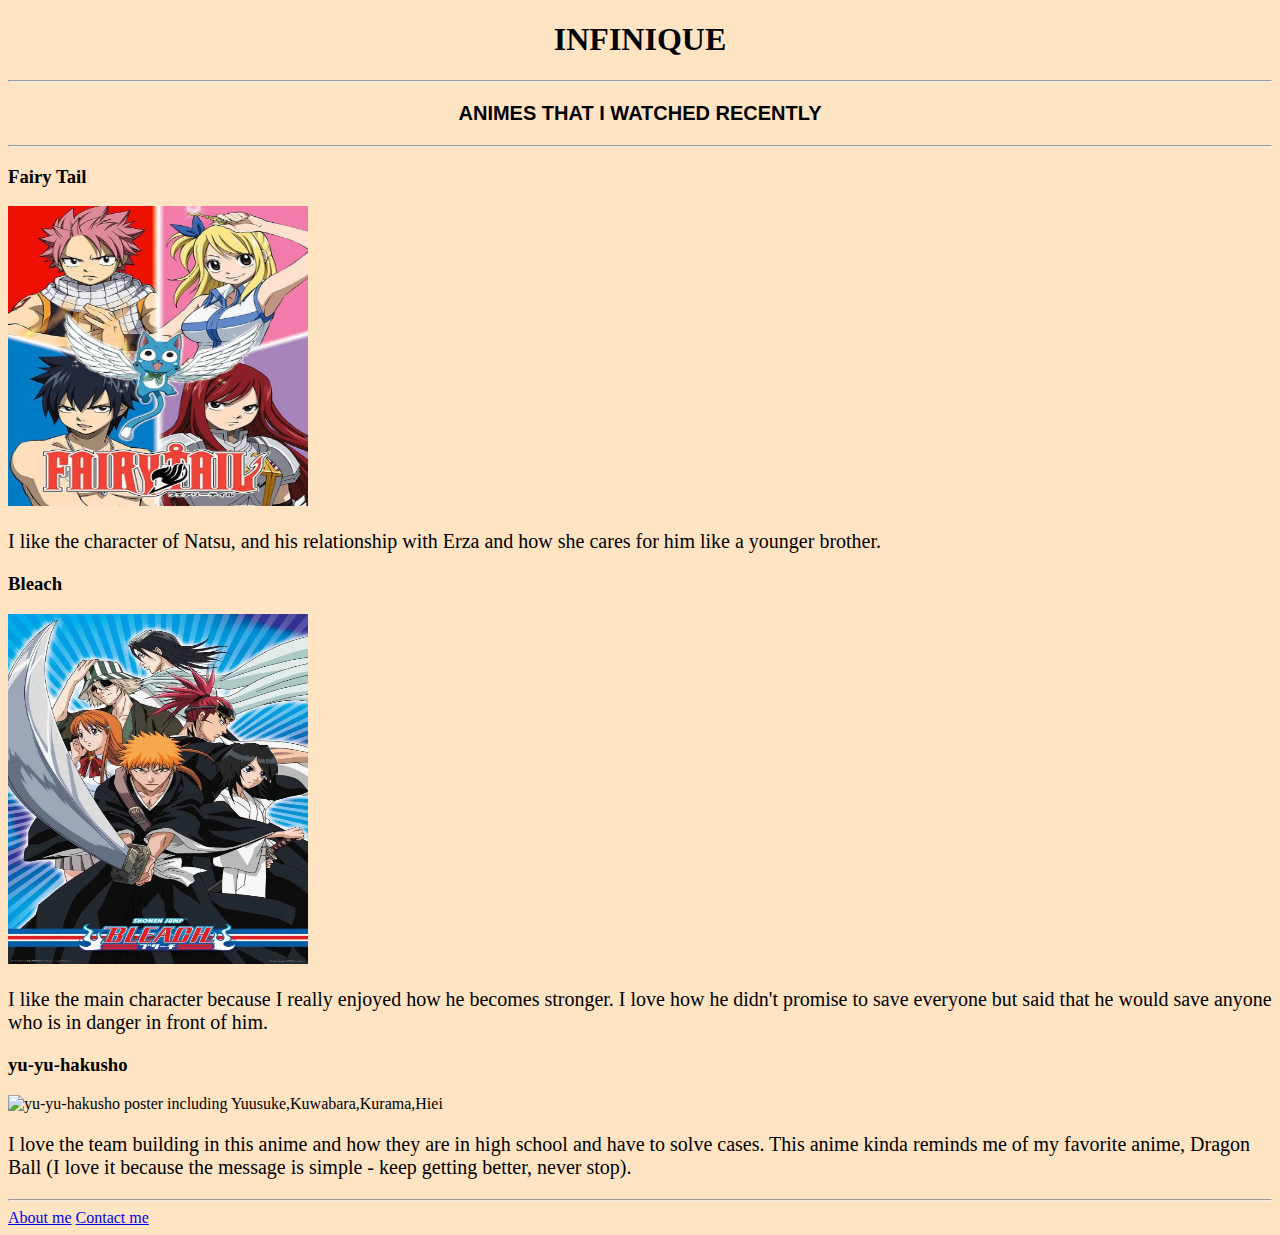
==== index.html @ e8007ca1 "Merge branch 'main' of https://github.com/infinique-web/Infinique.com" ====
<!DOCTYPE html>
<html>
<head>
  <title>INFINIQUE</title>
  <link rel="stylesheet" href="./public/style.css">
  <style>
    h1{
      text-align: center;
    }
    h2{
      text-align: center;
    }
    p{
      font-size: 20px;
      
    }
  </style>
</head>
<body>

<h1>INFINIQUE</h1>
<hr />

<h2><p style="font-family: Arial, Helvetica, sans-serif;">ANIMES THAT I WATCHED RECENTLY</p></h2>
<hr />

<h3>Fairy Tail</h3>
<img src="./images/anime/fairy_tail/fairy_tail_poster_for_website.webp" alt="fairy tail poster with natsu,erza,happy,gray and lucy" width="300" height="300">
<p>I like the character of Natsu, and his relationship with Erza and how she cares for him like a younger brother.</p>

<h3>Bleach</h3>
<img src="./images/anime/bleach/bleach_poster.webp" alt="bleach poster including Ichigo,Orihime,Rukia,Urahara Kisuke,Renji,Byakuya" width="300" height="350">
<p>I like the main character because I really enjoyed how he becomes stronger. I love how he didn't promise to save everyone but said that he would save anyone who is in danger in front of him.</p>

<h3>yu-yu-hakusho</h3> 
<img src="./images/anime/yu-yu-hakusho/yu-yu-hakusho-poster.webp" alt="yu-yu-hakusho poster including Yuusuke,Kuwabara,Kurama,Hiei" width="300" height="350">
<p>I love the team building in this anime and how they are in high school and have to solve cases. This anime kinda reminds me of my favorite anime, Dragon Ball (I love it because the message is simple - keep getting better, never stop).</p>

<hr />

<a href="./public/about me.html">About me</a>
<a href="./public/contact. me.html">Contact me</a>

</body>
</html>
---- public/style.css ----
html{
    background-color:bisque;
}
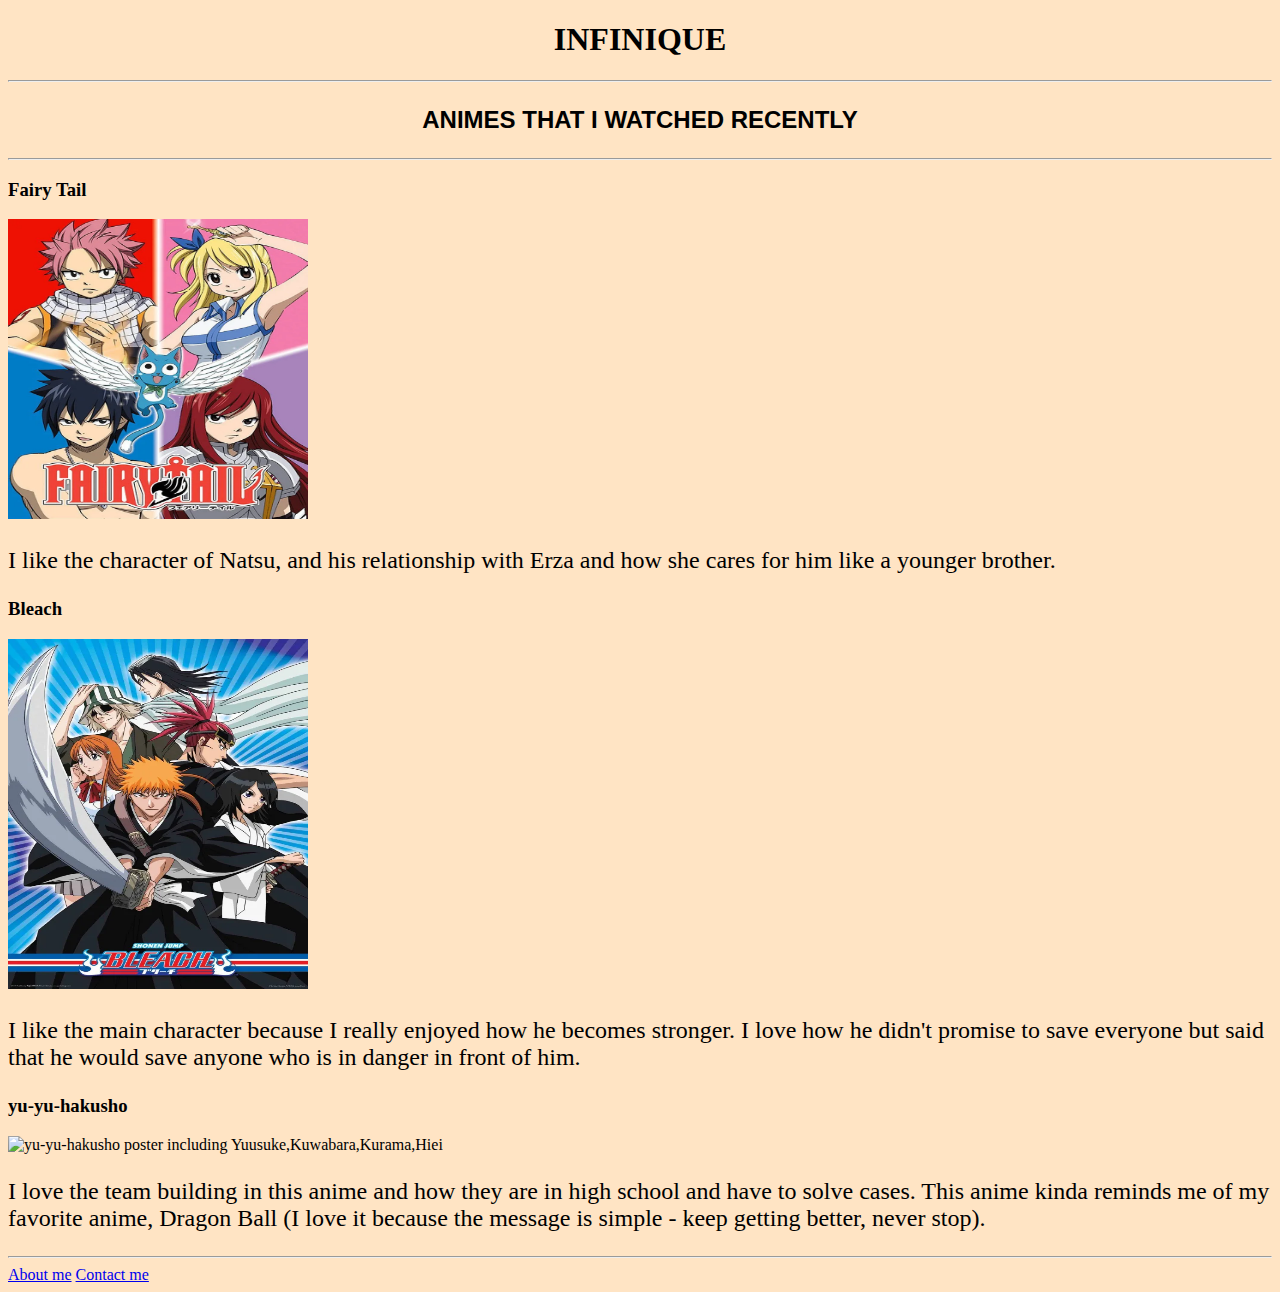
==== commit 63441998: "font-size change" ====
--- a/index.html
+++ b/index.html
@@ -11,7 +11,8 @@
       text-align: center;
     }
     p{
-      font-size: 20px;
+      font-size: 24px;
+      font: weight:800;
       
     }
   </style>
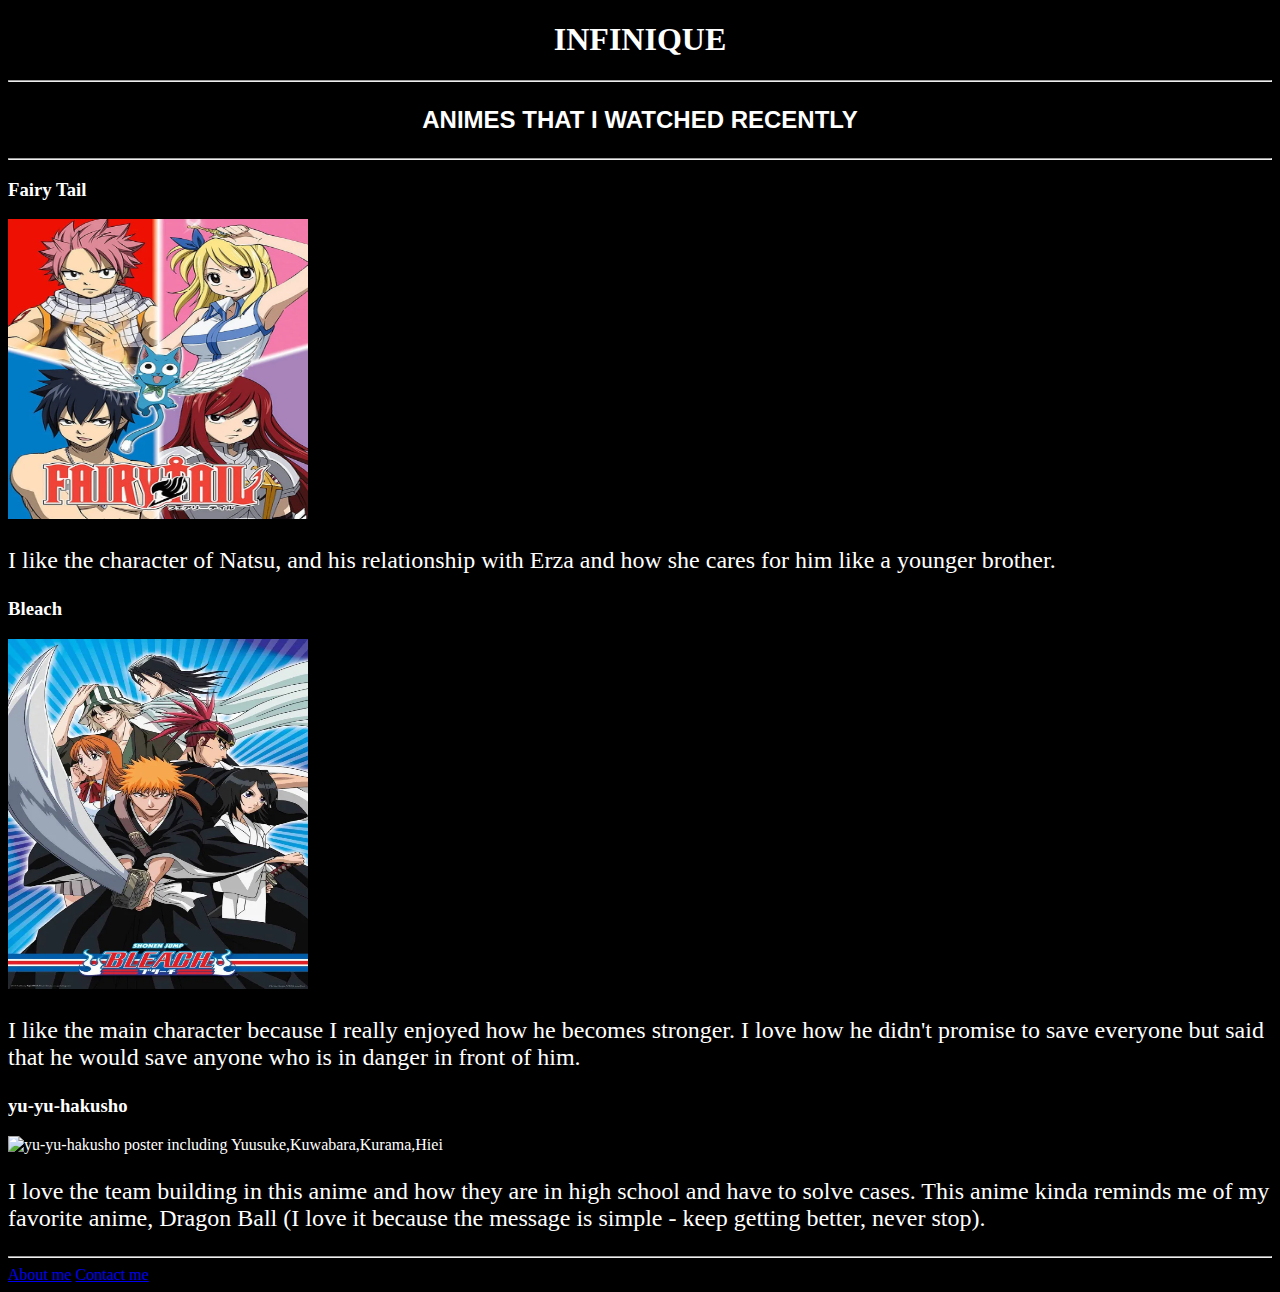
==== commit abde127e: "changed the bg to black and text to white" ====
--- a/index.html
+++ b/index.html
@@ -12,7 +12,7 @@
     }
     p{
       font-size: 24px;
-      font: weight:800;
+      
       
     }
   </style>
--- a/public/style.css
+++ b/public/style.css
@@ -1,3 +1,4 @@
 html{
-    background-color:bisque;
+    background-color:black;
+    color: white;
 }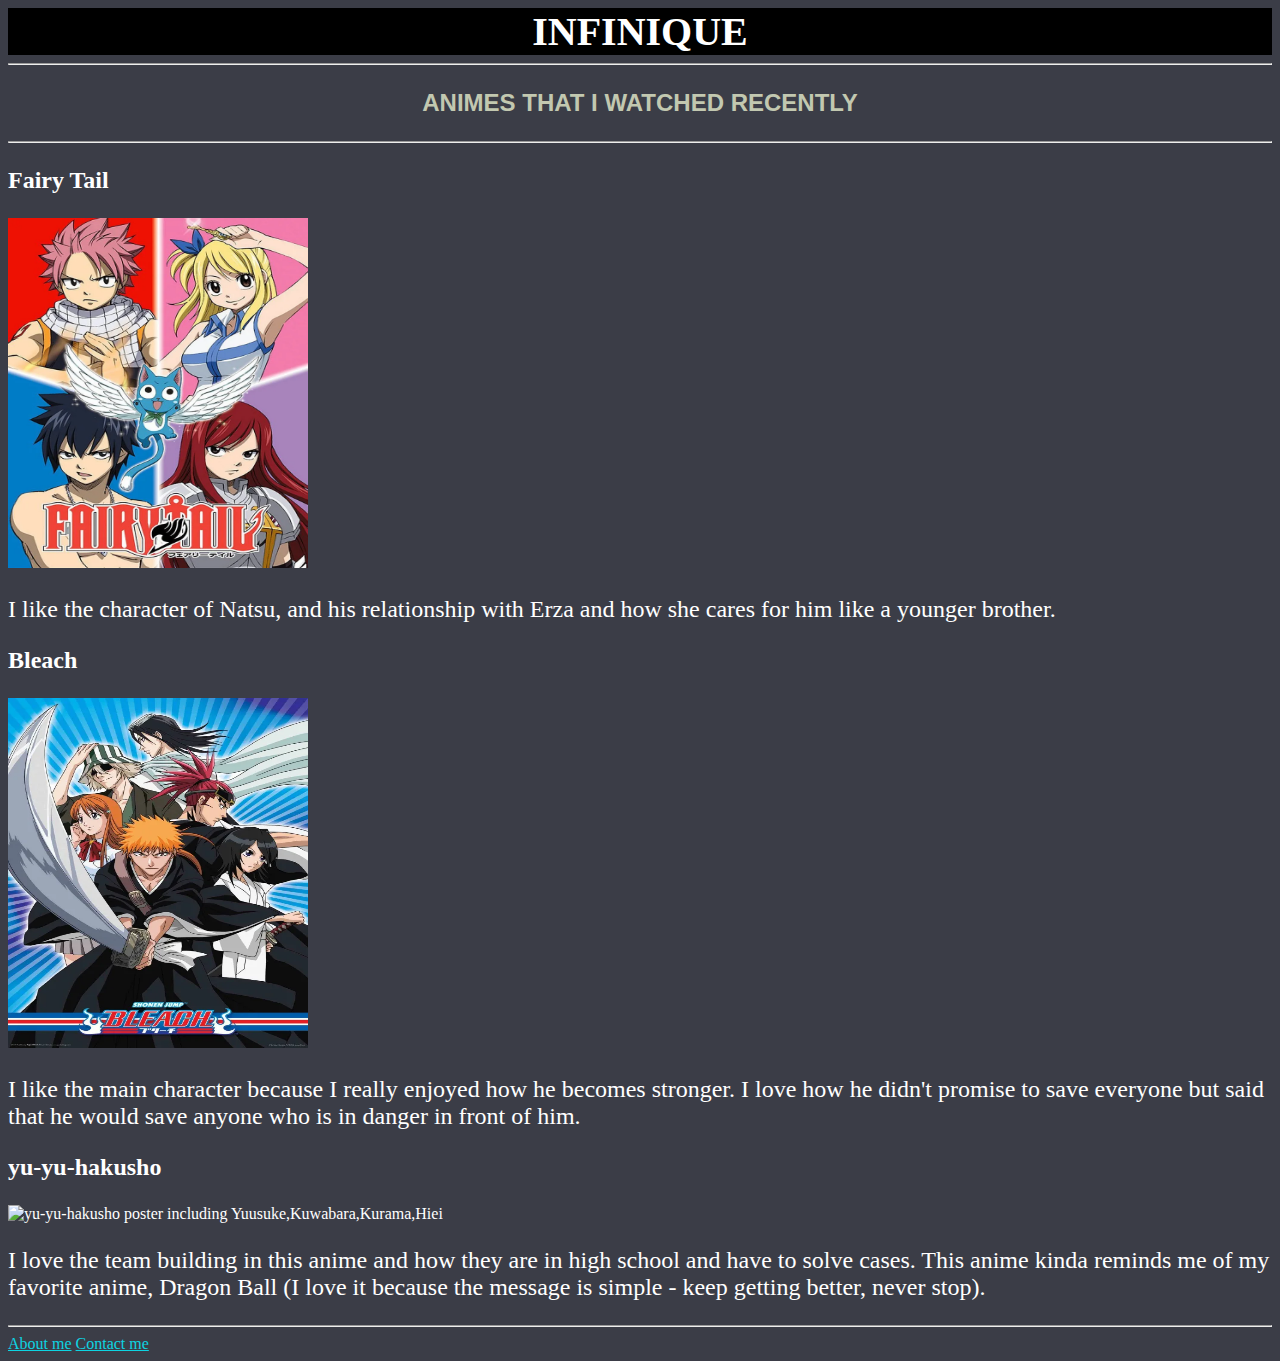
==== commit ccd5e3c0: "changes the background ,added banner" ====
--- a/index.html
+++ b/index.html
@@ -4,43 +4,35 @@
   <title>INFINIQUE</title>
   <link rel="stylesheet" href="./public/style.css">
   <style>
-    h1{
-      text-align: center;
-    }
-    h2{
-      text-align: center;
-    }
-    p{
-      font-size: 24px;
-      
-      
-    }
+    
   </style>
 </head>
 <body>
 
-<h1>INFINIQUE</h1>
+<h1 class="banner">INFINIQUE</h1>
+
+<hr class="header">
+<h2 class="secondheading">
+  <p style="font-family: Arial, Helvetica, sans-serif;">ANIMES THAT I WATCHED RECENTLY</p>
+</h2>
 <hr />
 
-<h2><p style="font-family: Arial, Helvetica, sans-serif;">ANIMES THAT I WATCHED RECENTLY</p></h2>
-<hr />
-
-<h3>Fairy Tail</h3>
-<img src="./images/anime/fairy_tail/fairy_tail_poster_for_website.webp" alt="fairy tail poster with natsu,erza,happy,gray and lucy" width="300" height="300">
+<h3 class="anime-names">Fairy Tail</h3>
+<img src="./images/anime/fairy_tail/fairy_tail_poster_for_website.webp" alt="fairy tail poster with natsu,erza,happy,gray and lucy" width="300" height="350">
 <p>I like the character of Natsu, and his relationship with Erza and how she cares for him like a younger brother.</p>
 
-<h3>Bleach</h3>
+<h3 class="anime-names">Bleach</h3>
 <img src="./images/anime/bleach/bleach_poster.webp" alt="bleach poster including Ichigo,Orihime,Rukia,Urahara Kisuke,Renji,Byakuya" width="300" height="350">
 <p>I like the main character because I really enjoyed how he becomes stronger. I love how he didn't promise to save everyone but said that he would save anyone who is in danger in front of him.</p>
 
-<h3>yu-yu-hakusho</h3> 
+<h3 class="anime-names">yu-yu-hakusho</h3> 
 <img src="./images/anime/yu-yu-hakusho/yu-yu-hakusho-poster.webp" alt="yu-yu-hakusho poster including Yuusuke,Kuwabara,Kurama,Hiei" width="300" height="350">
 <p>I love the team building in this anime and how they are in high school and have to solve cases. This anime kinda reminds me of my favorite anime, Dragon Ball (I love it because the message is simple - keep getting better, never stop).</p>
 
 <hr />
 
-<a href="./public/about me.html">About me</a>
-<a href="./public/contact. me.html">Contact me</a>
+<a href="./public/about me.html" class="webpage">About me</a>
+<a href="./public/contact. me.html" class="webpage">Contact me</a>
 
 </body>
 </html>
--- a/public/style.css
+++ b/public/style.css
@@ -1,4 +1,37 @@
-html{
-    background-color:black;
+html {
+    background-color: rgb(59, 61, 71);
+}
+
+h1.banner {
+    text-align: center;
+    background-color: black;
     color: white;
-}+    padding: 0;
+    margin: 0;
+    font-size: 40px;
+}
+
+h2.secondheading {
+    text-align: center;
+    font-size: 20px;
+    padding: 0;
+    margin: 0;
+    color: rgb(194, 200, 176);
+}
+
+p {
+    font-size: 24px;
+}
+
+body {
+    color: white;
+    opacity: 1;
+}
+
+.anime-names {
+    font-size: x-large;
+}
+
+.webpage {
+    color: rgb(14, 212, 226);
+}
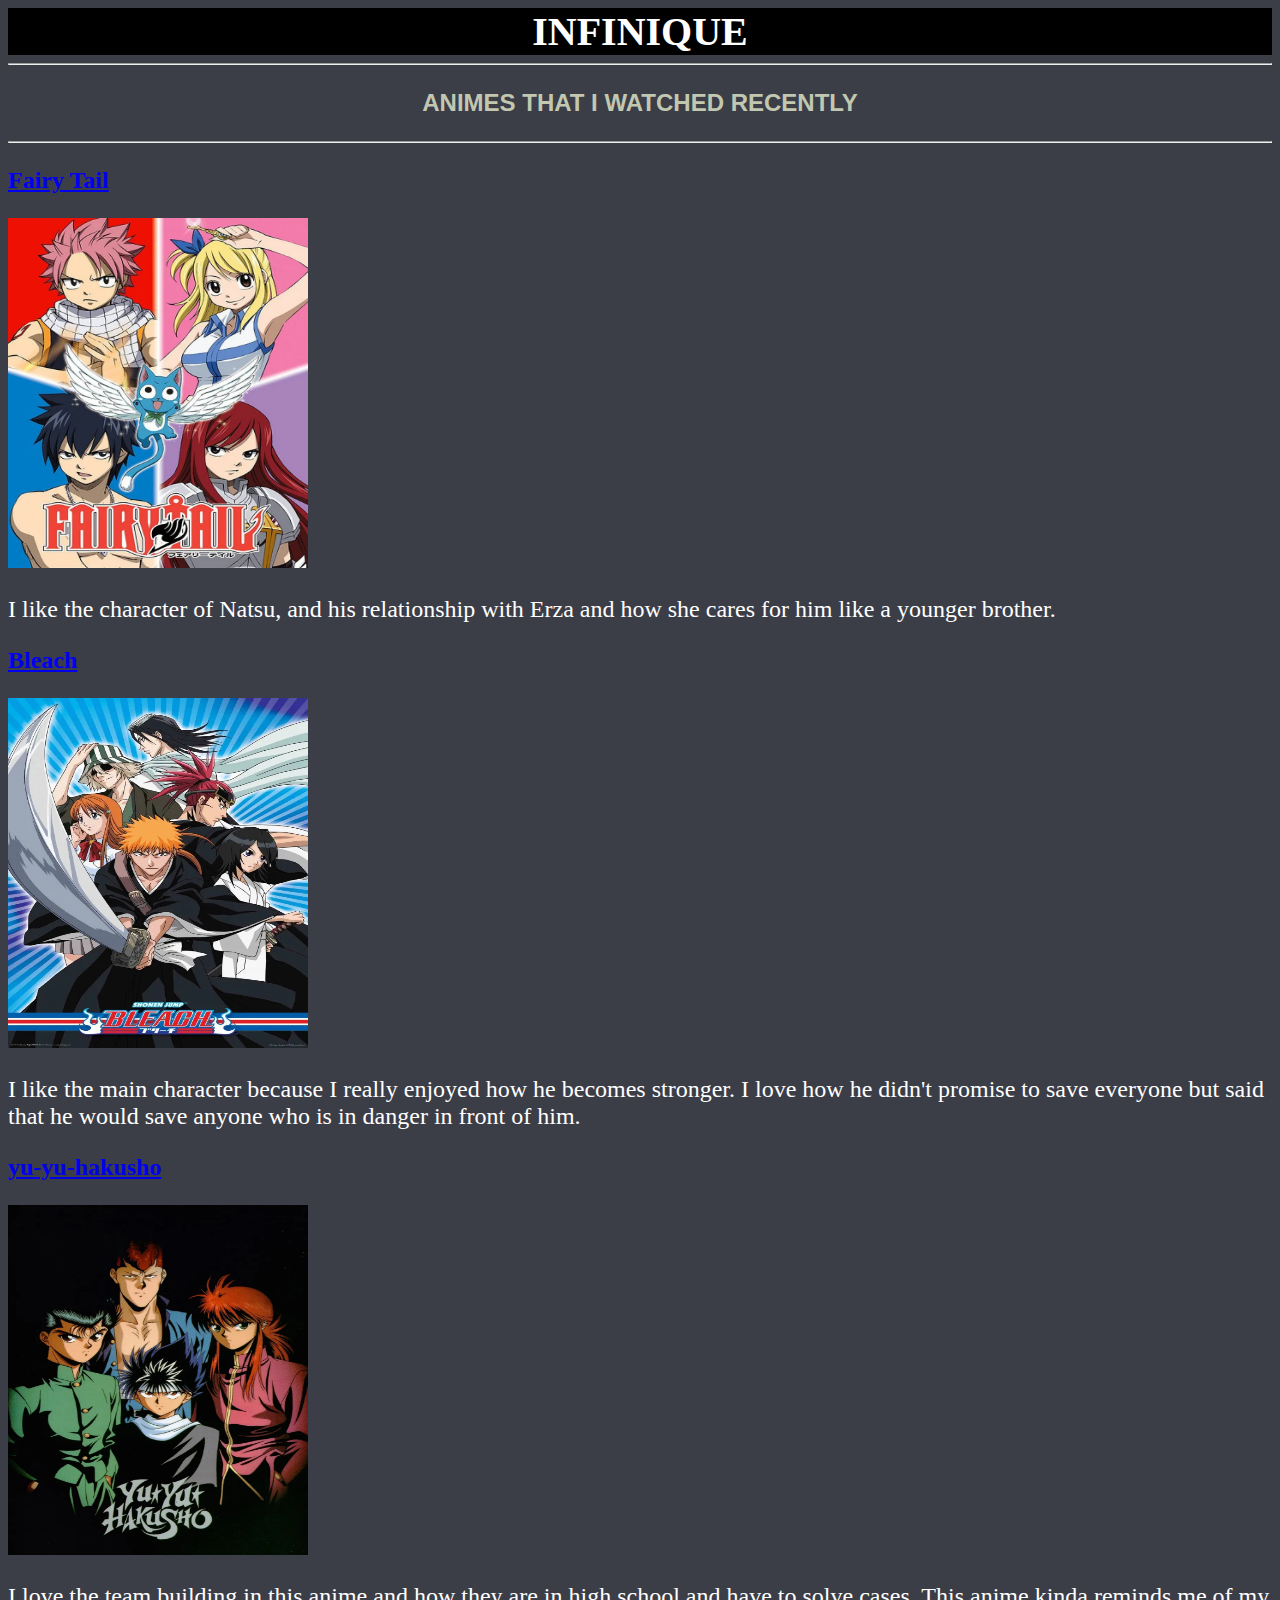
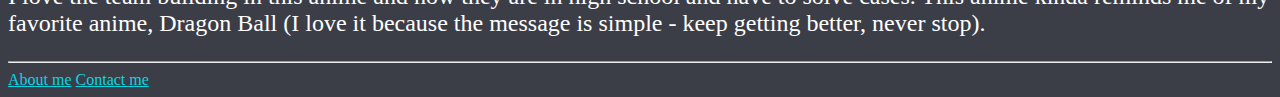
==== commit dbdc7754: "add link to mal" ====
--- a/index.html
+++ b/index.html
@@ -17,15 +17,15 @@
 </h2>
 <hr />
 
-<h3 class="anime-names">Fairy Tail</h3>
+<h3 class="anime-names"><a href="https://myanimelist.net/anime/6702/Fairy_Tail">Fairy Tail</a></h3>
 <img src="./images/anime/fairy_tail/fairy_tail_poster_for_website.webp" alt="fairy tail poster with natsu,erza,happy,gray and lucy" width="300" height="350">
 <p>I like the character of Natsu, and his relationship with Erza and how she cares for him like a younger brother.</p>
 
-<h3 class="anime-names">Bleach</h3>
+<h3 class="anime-names"><a href="link_to_bleach_anime_list">Bleach</a></h3>
 <img src="./images/anime/bleach/bleach_poster.webp" alt="bleach poster including Ichigo,Orihime,Rukia,Urahara Kisuke,Renji,Byakuya" width="300" height="350">
 <p>I like the main character because I really enjoyed how he becomes stronger. I love how he didn't promise to save everyone but said that he would save anyone who is in danger in front of him.</p>
 
-<h3 class="anime-names">yu-yu-hakusho</h3> 
+<h3 class="anime-names"><a href="link_to_yu_yu_hakusho_anime_list">yu-yu-hakusho</a></h3> 
 <img src="./images/anime/yu-yu-hakusho/yu-yu-hakusho-poster.webp" alt="yu-yu-hakusho poster including Yuusuke,Kuwabara,Kurama,Hiei" width="300" height="350">
 <p>I love the team building in this anime and how they are in high school and have to solve cases. This anime kinda reminds me of my favorite anime, Dragon Ball (I love it because the message is simple - keep getting better, never stop).</p>
 
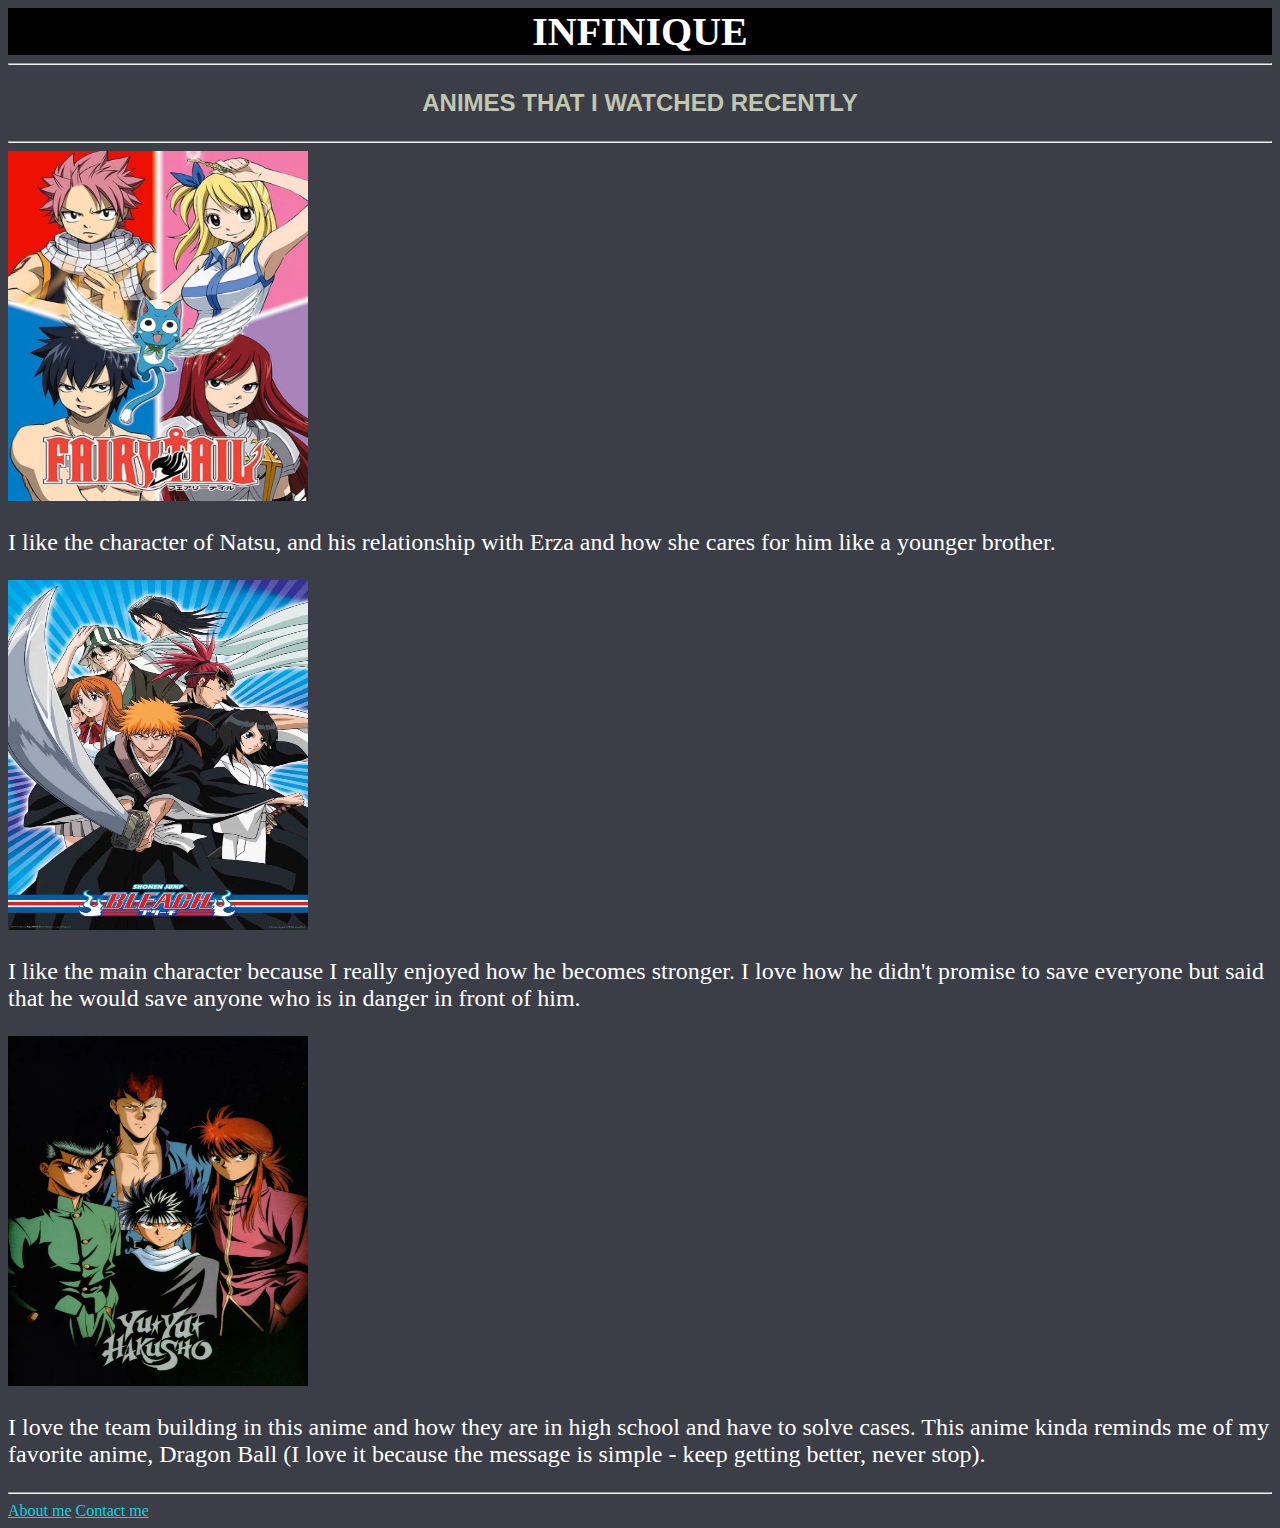
==== commit ae00a677: "Update index.html" ====
--- a/index.html
+++ b/index.html
@@ -17,15 +17,15 @@
 </h2>
 <hr />
 
-<h3 class="anime-names"><a href="https://myanimelist.net/anime/6702/Fairy_Tail">Fairy Tail</a></h3>
+ 
 <img src="./images/anime/fairy_tail/fairy_tail_poster_for_website.webp" alt="fairy tail poster with natsu,erza,happy,gray and lucy" width="300" height="350">
 <p>I like the character of Natsu, and his relationship with Erza and how she cares for him like a younger brother.</p>
 
-<h3 class="anime-names"><a href="link_to_bleach_anime_list">Bleach</a></h3>
+ 
 <img src="./images/anime/bleach/bleach_poster.webp" alt="bleach poster including Ichigo,Orihime,Rukia,Urahara Kisuke,Renji,Byakuya" width="300" height="350">
 <p>I like the main character because I really enjoyed how he becomes stronger. I love how he didn't promise to save everyone but said that he would save anyone who is in danger in front of him.</p>
 
-<h3 class="anime-names"><a href="link_to_yu_yu_hakusho_anime_list">yu-yu-hakusho</a></h3> 
+  
 <img src="./images/anime/yu-yu-hakusho/yu-yu-hakusho-poster.webp" alt="yu-yu-hakusho poster including Yuusuke,Kuwabara,Kurama,Hiei" width="300" height="350">
 <p>I love the team building in this anime and how they are in high school and have to solve cases. This anime kinda reminds me of my favorite anime, Dragon Ball (I love it because the message is simple - keep getting better, never stop).</p>
 
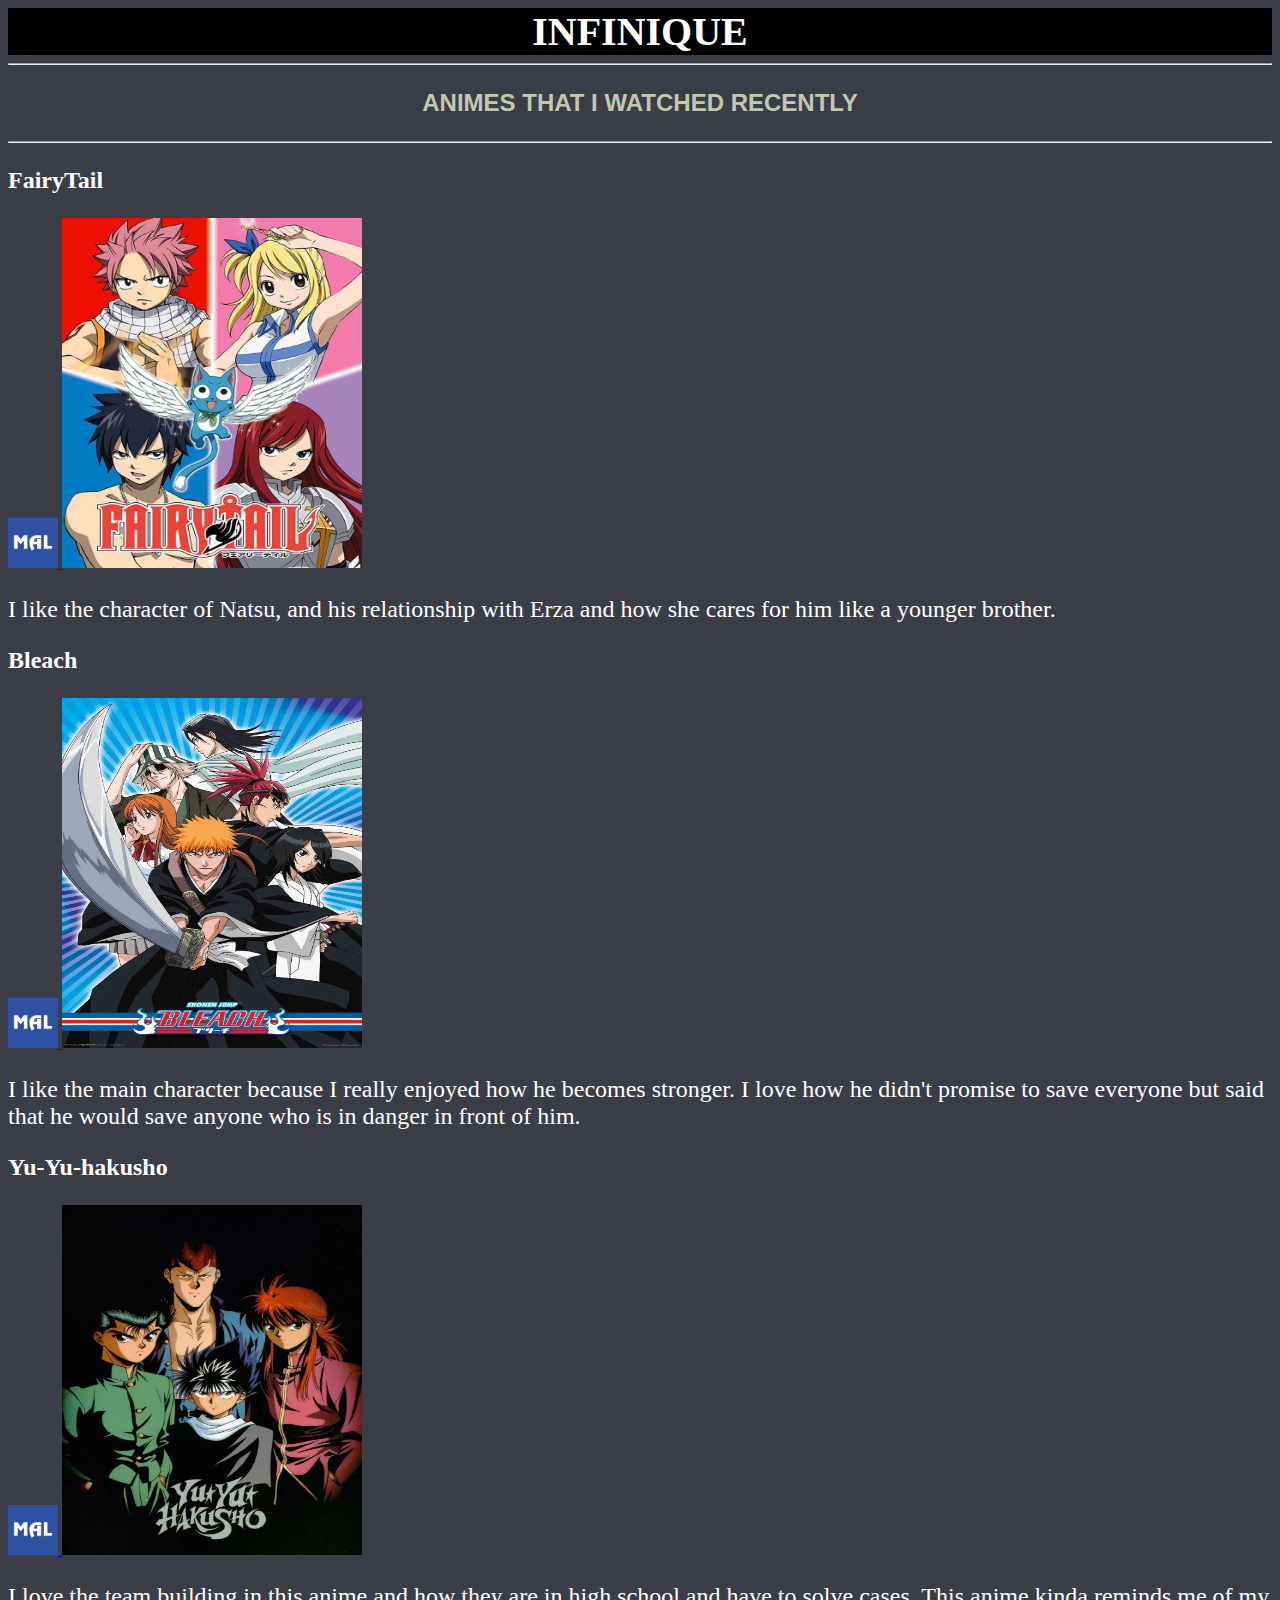
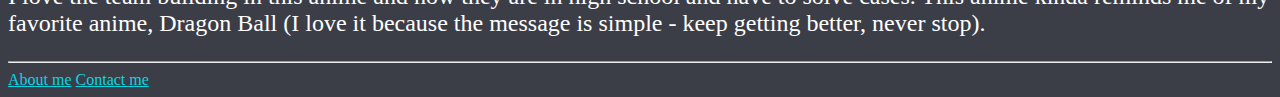
==== commit 8d5a4f30: "added mal link" ====
--- a/index.html
+++ b/index.html
@@ -17,15 +17,25 @@
 </h2>
 <hr />
 
- 
+<h3 class="anime-names">FairyTail</h3>
+<a href="https://myanimelist.net/anime/6702/Fairy_Tail" class="logo">
+  <img src="./images/anime/my-anime-list/myanimelist logo.webp" alt="Description of the image" width="50" height="50">
+</a>
 <img src="./images/anime/fairy_tail/fairy_tail_poster_for_website.webp" alt="fairy tail poster with natsu,erza,happy,gray and lucy" width="300" height="350">
+
 <p>I like the character of Natsu, and his relationship with Erza and how she cares for him like a younger brother.</p>
 
- 
+<h3 class="anime-names">Bleach</h3>
+<a href="https://myanimelist.net/anime/269/Bleach" class="logo">
+  <img src="./images/anime/my-anime-list/myanimelist logo.webp" alt="Description of the image" width="50" height="50">
+</a>
 <img src="./images/anime/bleach/bleach_poster.webp" alt="bleach poster including Ichigo,Orihime,Rukia,Urahara Kisuke,Renji,Byakuya" width="300" height="350">
 <p>I like the main character because I really enjoyed how he becomes stronger. I love how he didn't promise to save everyone but said that he would save anyone who is in danger in front of him.</p>
 
-  
+<h3 class="anime-names">Yu-Yu-hakusho</h3>
+<a href="https://myanimelist.net/anime/392/Yuu%E2%98%86Yuu%E2%98%86Hakusho" class="logo">
+  <img src="./images/anime/my-anime-list/myanimelist logo.webp" alt="Description of the image" width="50" height="50">
+</a>
 <img src="./images/anime/yu-yu-hakusho/yu-yu-hakusho-poster.webp" alt="yu-yu-hakusho poster including Yuusuke,Kuwabara,Kurama,Hiei" width="300" height="350">
 <p>I love the team building in this anime and how they are in high school and have to solve cases. This anime kinda reminds me of my favorite anime, Dragon Ball (I love it because the message is simple - keep getting better, never stop).</p>
 
@@ -35,4 +45,4 @@
 <a href="./public/contact. me.html" class="webpage">Contact me</a>
 
 </body>
-</html>
+</html>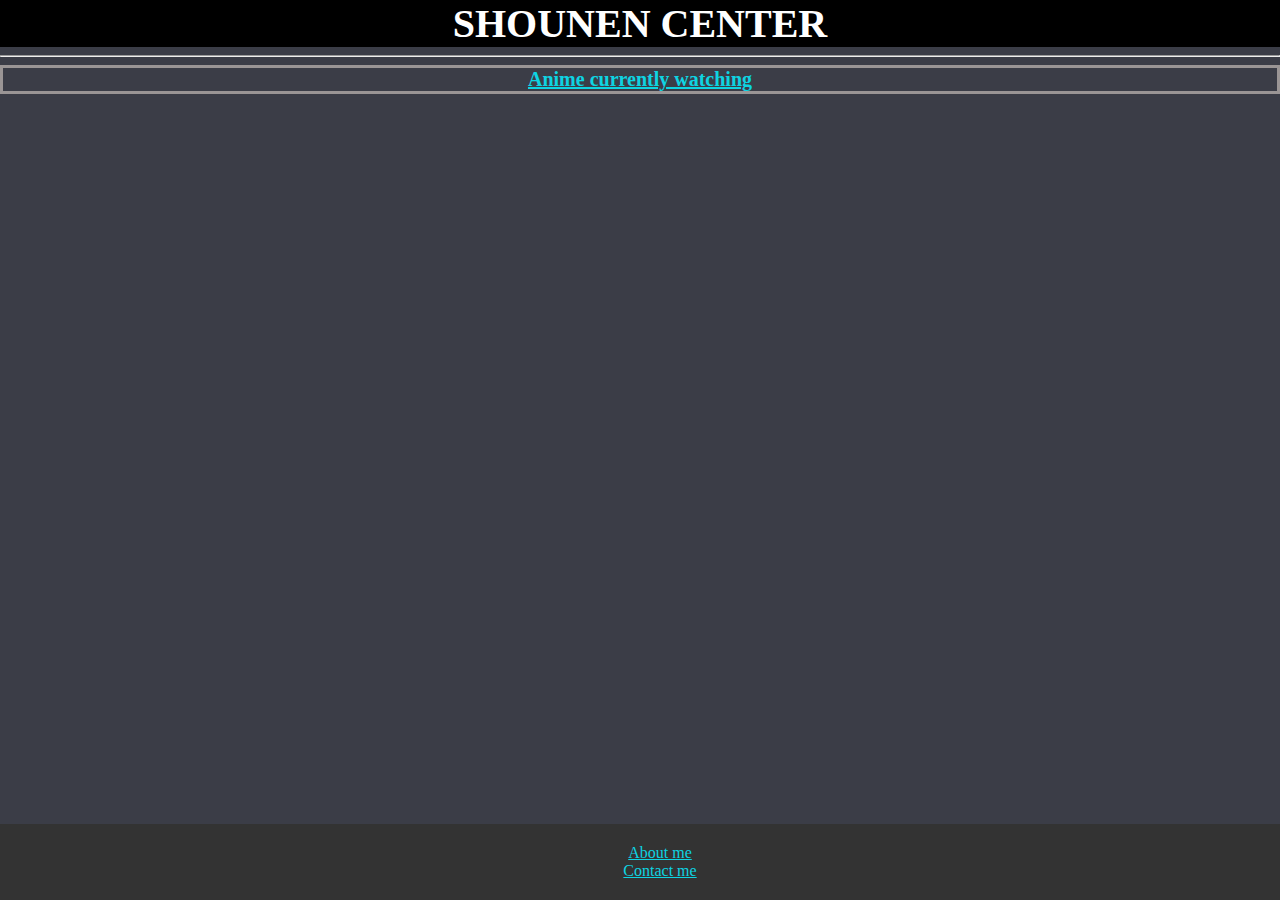
==== commit 0c08837c: "changed name and updated bg and front page" ====
--- a/index.html
+++ b/index.html
@@ -1,7 +1,7 @@
 <!DOCTYPE html>
 <html>
 <head>
-  <title>INFINIQUE</title>
+  <title>SHOUNEN CENTER</title>
   <link rel="stylesheet" href="./public/style.css">
   <style>
     
@@ -9,40 +9,20 @@
 </head>
 <body>
 
-<h1 class="banner">INFINIQUE</h1>
+<h1 class="banner">SHOUNEN CENTER</h1>
 
 <hr class="header">
 <h2 class="secondheading">
-  <p style="font-family: Arial, Helvetica, sans-serif;">ANIMES THAT I WATCHED RECENTLY</p>
+<a href="./public/watching recently.html" class="webpage">Anime currently watching</a>
+
 </h2>
-<hr />
-
-<h3 class="anime-names">FairyTail</h3>
-<a href="https://myanimelist.net/anime/6702/Fairy_Tail" class="logo">
-  <img src="./images/anime/my-anime-list/myanimelist logo.webp" alt="Description of the image" width="50" height="50">
-</a>
-<img src="./images/anime/fairy_tail/fairy_tail_poster_for_website.webp" alt="fairy tail poster with natsu,erza,happy,gray and lucy" width="300" height="350">
-
-<p>I like the character of Natsu, and his relationship with Erza and how she cares for him like a younger brother.</p>
-
-<h3 class="anime-names">Bleach</h3>
-<a href="https://myanimelist.net/anime/269/Bleach" class="logo">
-  <img src="./images/anime/my-anime-list/myanimelist logo.webp" alt="Description of the image" width="50" height="50">
-</a>
-<img src="./images/anime/bleach/bleach_poster.webp" alt="bleach poster including Ichigo,Orihime,Rukia,Urahara Kisuke,Renji,Byakuya" width="300" height="350">
-<p>I like the main character because I really enjoyed how he becomes stronger. I love how he didn't promise to save everyone but said that he would save anyone who is in danger in front of him.</p>
-
-<h3 class="anime-names">Yu-Yu-hakusho</h3>
-<a href="https://myanimelist.net/anime/392/Yuu%E2%98%86Yuu%E2%98%86Hakusho" class="logo">
-  <img src="./images/anime/my-anime-list/myanimelist logo.webp" alt="Description of the image" width="50" height="50">
-</a>
-<img src="./images/anime/yu-yu-hakusho/yu-yu-hakusho-poster.webp" alt="yu-yu-hakusho poster including Yuusuke,Kuwabara,Kurama,Hiei" width="300" height="350">
-<p>I love the team building in this anime and how they are in high school and have to solve cases. This anime kinda reminds me of my favorite anime, Dragon Ball (I love it because the message is simple - keep getting better, never stop).</p>
-
-<hr />
-
-<a href="./public/about me.html" class="webpage">About me</a>
+<footer>
+<div class="about">
+  <a href="./public/about me.html" class="webpage">About me</a>
+</div>
+<div class="contact">  
 <a href="./public/contact. me.html" class="webpage">Contact me</a>
-
+</div>
+</footer>
 </body>
 </html>--- a/public/style.css
+++ b/public/style.css
@@ -14,24 +14,36 @@
 h2.secondheading {
     text-align: center;
     font-size: 20px;
-    padding: 0;
+    padding:0;
     margin: 0;
+    border: 3px solid rgb(154, 149, 149);
     color: rgb(194, 200, 176);
 }
 
 p {
-    font-size: 24px;
+    font-size: 3rem;
 }
 
 body {
     color: white;
     opacity: 1;
+    margin: 0%;
+    padding: 0%;
 }
 
 .anime-names {
-    font-size: x-large;
+    font-size:2rem;
 }
 
 .webpage {
     color: rgb(14, 212, 226);
 }
+footer {
+    position: fixed;
+    bottom: 0%;
+    width: 100%;
+    background-color: #333;
+    color: #fff;
+    padding: 20px;
+    text-align: center;
+}
